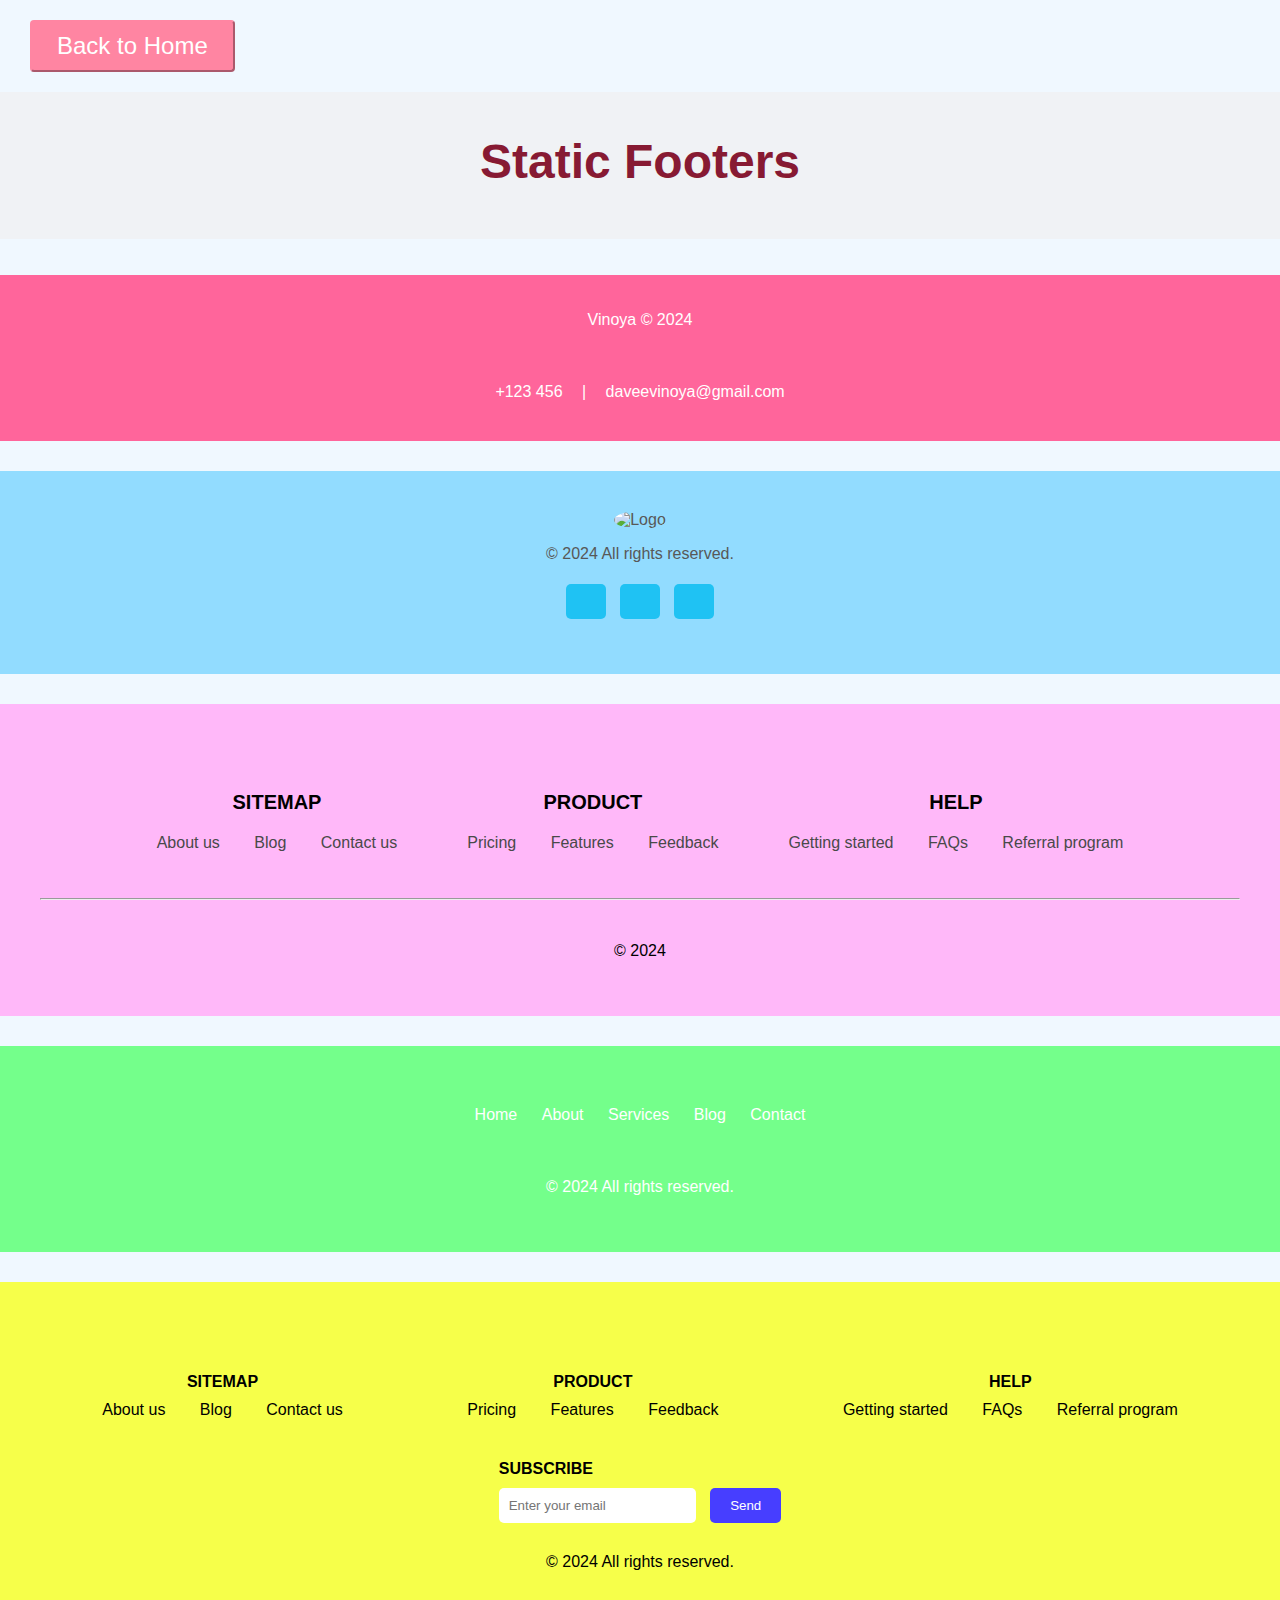
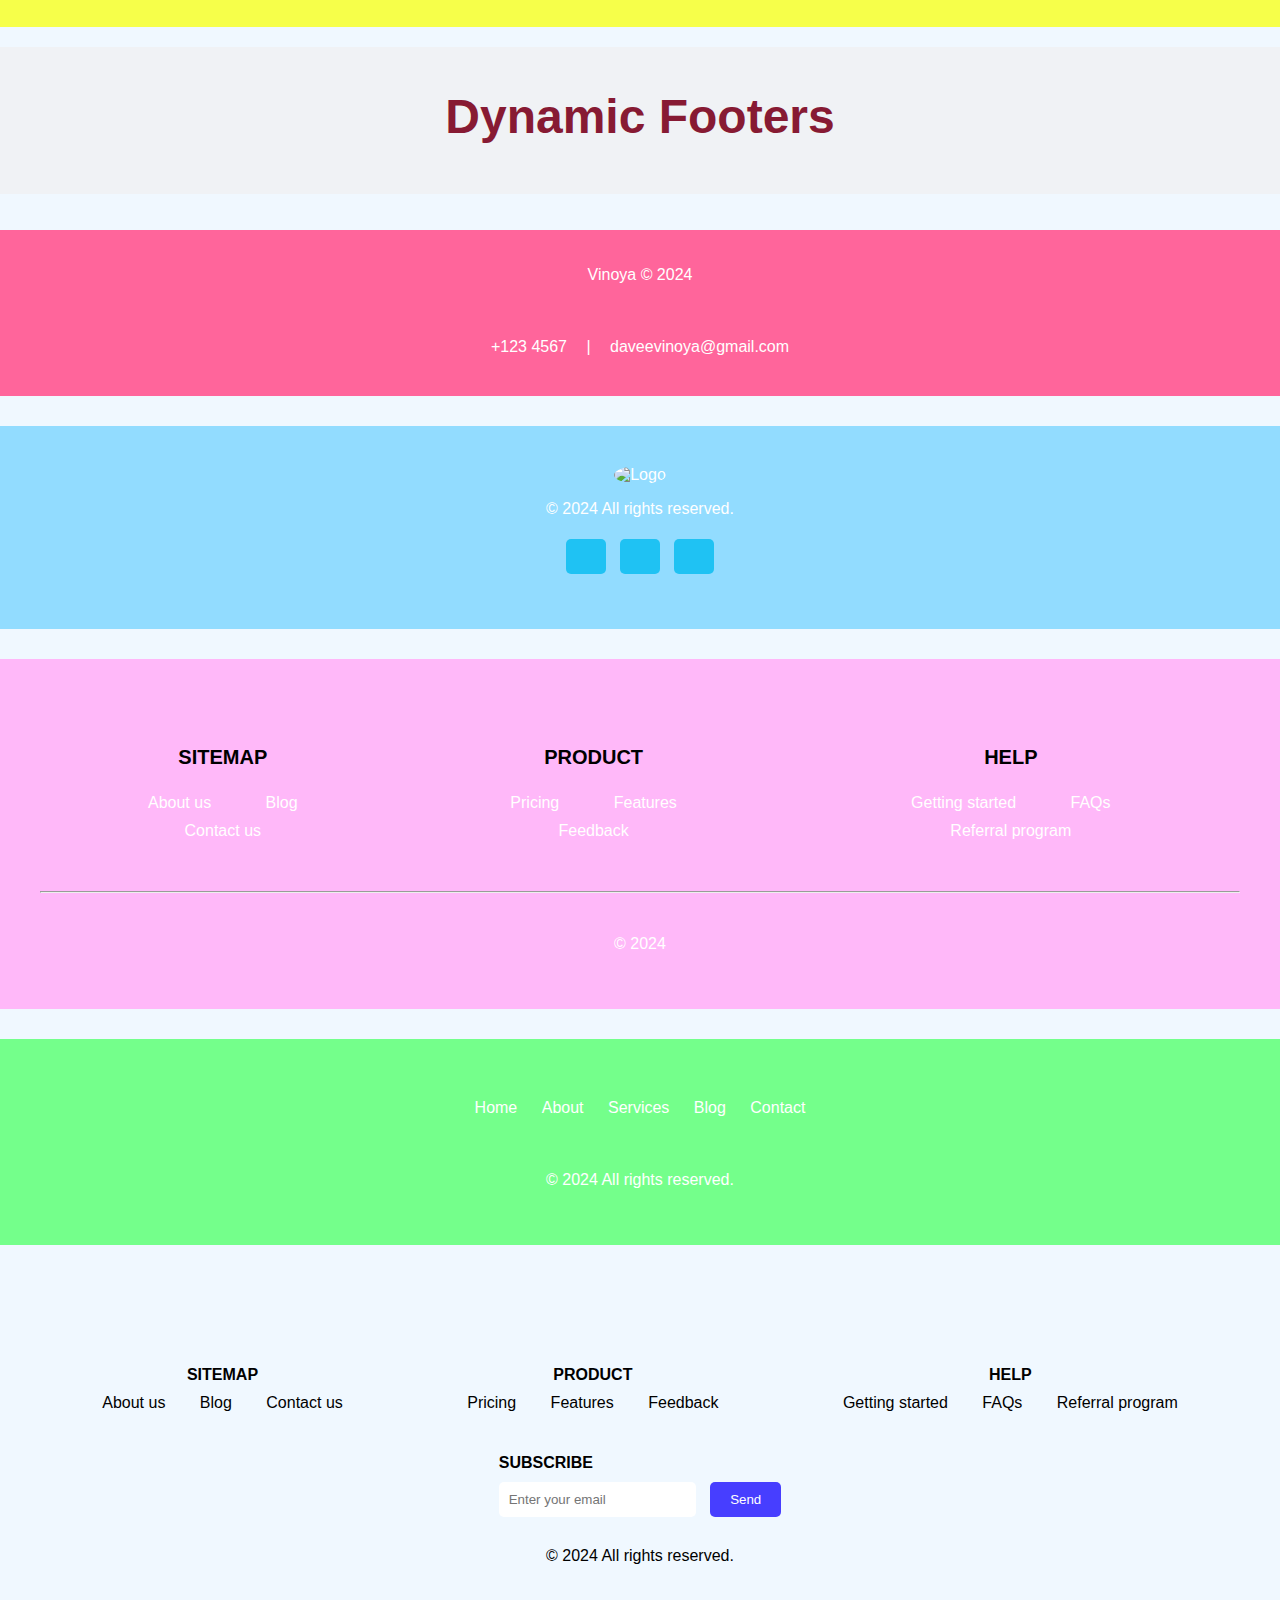
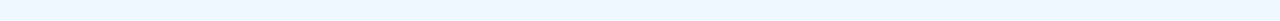
==== pages/footer-gallery/index.html @ bbbac483 "update" ====
<!DOCTYPE html>
<html lang="en">
<head>
    <meta charset="UTF-8">
    <meta name="viewport" content="width=device-width, initial-scale=1.0">
    <title>Footer Example</title>
    <link rel="stylesheet" href="../footer-gallery/assets/css/style.css">
        <link rel="stylesheet" href="https://cdnjs.cloudflare.com/ajax/libs/font-awesome/6.1.1/css/all.min.css" integrity="sha512-KfkfwYDsLkIlwQp6LFnl8zNdLGxu9YAA1QvwINks4PhcElQSvqcyVLLD9aMhXd13uQjoXtEKNosOWaZqXgel0g==" crossorigin="anonymous" referrerpolicy="no-referrer"/>
    <link rel="stylesheet" href="https://cdnjs.cloudflare.com/ajax/libs/font-awesome/5.15.2/css/all.min.css"/>
</head>
<body>
    <div class="home-button-container">
        <button class="home-button"><a href="../../index.html">Back to Home</a></button>
    </div>
    <div class="static"><h1>Static Footers</h1></div><br><br>
<div class="footer">
    <p>Vinoya &copy; 2024</p>
    <div class="social-icons">
        <a href="#"><i class="fa-brands fa-facebook-f"></i></a>
        <a href="#"><i class="fa-brands fa-twitter"></i></a>
        <a href="#"><i class="fa-brands fa-linkedin-in"></i></a>
        <a href="#"><i class="fa-brands fa-instagram"></i></a>
    </div>
    <div class="contact-info">
        <p><a href="tel:+123456">+123 456 </a> | <a href="mailto:daveevinoya@gmail.com">daveevinoya@gmail.com</a></p>
    </div>
</div>
<!-- Footer 1 -->
<div class="footer footer-1">
    <div class="content1">
        <img src="https://media3.giphy.com/media/v4lvTtmdGpwVTDCnYq/giphy.gif" alt="Logo" class="logo">
        <p>&copy; 2024 All rights reserved.</p>
        <div class="social-icons">
            <button><i class="fa-brands fa-facebook-f"></i></button>
            <button><i class="fa-brands fa-twitter"></i></button>
            <button><i class="fa-brands fa-linkedin-in"></i></button>
        </div>
    </div>
</div>

<!-- Footer 2 -->
<div class="footer footer-2">
    <div class="content2">
        <div class="links">
            <div class="column">
                <h4>SITEMAP</h4>
                <a href="#">About us</a>
                <a href="#">Blog</a>
                <a href="#">Contact us</a>
            </div>
            <div class="column">
                <h4>PRODUCT</h4>
                <a href="#">Pricing</a>
                <a href="#">Features</a>
                <a href="#">Feedback</a>
            </div>
            <div class="column">
                <h4>HELP</h4>
                <a href="#">Getting started</a>
                <a href="#">FAQs</a>
                <a href="#">Referral program</a>
            </div>
        </div><br><hr><br>
        <p>&copy; 2024</p>
    </div>
</div>

<!-- Footer 3 -->
<div class="footer footer-3">
    <div class="content">
        <div class="nav">
            <a href="#">Home</a>
            <a href="#">About</a>
            <a href="#">Services</a>
            <a href="#">Blog</a>
            <a href="#">Contact</a>
        </div>
        <div class="social-icons">
            <a href="#"><i class="fa-brands fa-facebook-f"></i></a>
        <a href="#"><i class="fa-brands fa-twitter"></i></a>
        <a href="#"><i class="fa-brands fa-linkedin-in"></i></a>
        <a href="#"><i class="fa-brands fa-instagram"></i></a>
        </div>
        <p>&copy; 2024 All rights reserved.</p>
    </div>
</div>

<!-- Footer 4 -->
<div class="footer footer-4">
    <div class="content">
        <div class="columns">
            <div class="column">
                <h4>SITEMAP</h4>
                <a href="#">About us</a>
                <a href="#">Blog</a>
                <a href="#">Contact us</a>
            </div>
            <div class="column">
                <h4>PRODUCT</h4>
                <a href="#">Pricing</a>
                <a href="#">Features</a>
                <a href="#">Feedback</a>
            </div>
            <div class="column">
                <h4>HELP</h4>
                <a href="#">Getting started</a>
                <a href="#">FAQs</a>
                <a href="#">Referral program</a>
            </div>
            <div class="column subscribe">
                <h4>SUBSCRIBE</h4>
                <input type="email" placeholder="Enter your email">
                <button>Send</button>
            </div>
        </div>
        <p>&copy; 2024 All rights reserved.</p>
    </div>
</div>

<div class="static"><h1>Dynamic Footers</h1></div><br><br>
<div class="footera">
    <p>Vinoya &copy; 2024</p>
    <div class="social-iconsa">
        <a href="#"><i class="fa-brands fa-facebook-f"></i></a>
        <a href="#"><i class="fa-brands fa-twitter"></i></a>
        <a href="#"><i class="fa-brands fa-linkedin-in"></i></a>
        <a href="#"><i class="fa-brands fa-instagram"></i></a>
    </div>
    <div class="contact-infoa">
        <p><a href="tel:+1234567">+123 4567</a> | <a href="mailto:daveevinoya@gmail.com">daveevinoya@gmail.com</a></p>
    </div>
</div>
<!-- Footer 1 -->
<div class="footera1 footer-1a">
    <div class="content1a">
        <img src="https://i.pinimg.com/originals/6f/ea/17/6fea1751c3583deb372d907449477e1b.gif" alt="Logo" class="logo">
        <p>&copy; 2024 All rights reserved.</p>
        <div class="social-iconsa">
            <button><i class="fa-brands fa-facebook-f"></i></button>
            <button><i class="fa-brands fa-twitter"></i></button>
            <button><i class="fa-brands fa-linkedin-in"></i></button>
        </div>
    </div>
</div>

<!-- Footer 2 -->
<div class="footera2 footer-2a">
    <div class="content2a">
        <div class="linksa">
            <div class="columna">
                <h4>SITEMAP</h4>
                <a href="#">About us</a>
                <a href="#">Blog</a>
                <a href="#">Contact us</a>
            </div>
            <div class="columna">
                <h4>PRODUCT</h4>
                <a href="#">Pricing</a>
                <a href="#">Features</a>
                <a href="#">Feedback</a>
            </div>
            <div class="columna">
                <h4>HELP</h4>
                <a href="#">Getting started</a>
                <a href="#">FAQs</a>
                <a href="#">Referral program</a>
            </div>
        </div><br><hr><br>
        <p>&copy; 2024</p>
    </div>
</div>

<!-- Footer 3 -->
<div class="footera3 footer-3a">
    <div class="contenta">
        <div class="nava">
            <a href="#">Home</a>
            <a href="#">About</a>
            <a href="#">Services</a>
            <a href="#">Blog</a>
            <a href="#">Contact</a>
        </div>
        <div class="social-iconsa">
            <a href="#"><i class="fa-brands fa-facebook-f"></i></a>
            <a href="#"><i class="fa-brands fa-twitter"></i></a>
            <a href="#"><i class="fa-brands fa-linkedin-in"></i></a>
            <a href="#"><i class="fa-brands fa-instagram"></i></a>
        </div>
        <p>&copy; 2024 All rights reserved.</p>
    </div>
</div>

<!-- Footer 4 -->
<div class="footera4 footer-4a">
    <div class="contenta">
        <div class="columnsa">
            <div class="columna">
                <h4>SITEMAP</h4>
                <a href="#">About us</a>
                <a href="#">Blog</a>
                <a href="#">Contact us</a>
            </div>
            <div class="columna">
                <h4>PRODUCT</h4>
                <a href="#">Pricing</a>
                <a href="#">Features</a>
                <a href="#">Feedback</a>
            </div>
            <div class="columna">
                <h4>HELP</h4>
                <a href="#">Getting started</a>
                <a href="#">FAQs</a>
                <a href="#">Referral program</a>
            </div>
            <div class="columna subscribea">
                <h4>SUBSCRIBE</h4>
                <input type="email" placeholder="Enter your email">
                <button class="send">Send</button>
            </div>
        </div>
        <p>&copy; 2024 All rights reserved.</p>
    </div>
</div>
---- pages/footer-gallery/assets/css/style.css ----
body {
    margin: 0;
    font-family: Arial, sans-serif;
    background-color: aliceblue;
}

.home-button-container {
    display: flex;
    margin-left: 30px;
    justify-content: flex-start; /* Centers horizontally */
    align-items: center; /* Centers vertically */
}

.home-button {
    display: inline-block; /* Change from block to inline-block */
    background-color: #ff85a2;
    color: white;
    padding: 10px 25px;
    border-radius: 4px;
    border-color: #ff85a2;
    cursor: pointer;
    margin: 0; /* Remove the left margin */
    margin-top: 20px;
    font-size: 1.5rem;
}
a{
    text-decoration: none;
    color: white;
}

.static{
    background-color: #f0f2f5;
    padding: 10px;
    margin-top: 20px;
    text-align: center;
    color: #871a33;
}

h1 {
    text-align: center;
    font-size: 3rem;
    margin-bottom: 40px;
}

.footer {
    background-color: #ff659b;
    color: white;
    text-align: center;
    padding: 20px 0;
}

.footer a {
    color: white;
    text-decoration: none;
    margin: 0 15px;
}

.footer .social-icons {
    margin: 10px 0;
}

.footer .social-icons img,
.footer .logo {
    width: 30px;
    height: 30px;
}

.social-icons button {
    border: none; 
    background-color: #1fc2f3;
    color: white; 
    padding: 10px 15px;
    margin: 5px;
    border-radius: 5px; 
    cursor: pointer; 
}

.footer .contact-info {
    margin: 20px 0;
}

.footer .content {
    max-width: 1200px;
    margin: auto;
    padding: 20px;
}

.footer-1 .content1 img {
    width: 100px; /* Adjust the size as needed */
    height: 100px; /* Adjust the size as needed */
    border-radius: 50%; /* This makes the image circular */
    object-fit: cover; /* Ensures the image covers the area without losing its aspect ratio */
}

.footer-1 {
    background-color: rgb(146, 220, 255);
    color: rgb(88, 88, 88);
    margin-top: 30px;
}

.content1 {
    max-width: 1200px;
    margin: auto;
    padding: 20px;
}

.footer-2 {
    background-color: rgb(255, 184, 249);
    color: black;
    margin-top: 30px;
}

.content2 {
    max-width: 1200px;
    margin: auto;
    padding: 20px;
}

.footer-2 .links {
    display: flex;
    justify-content: center;
    margin: 20px 0;
}

.footer-2 .links .column{
    margin: 0 20px;
}

.footer-2 .links h4 {
    margin-bottom: 20px;
    font-size: 20px;
    color: rgb(0, 0, 0);
}

.footer-2 a {
    color: rgb(73, 73, 73);
    text-decoration: none;
}

.content hr {
    background-color: #ee75da;
    border: none;
    height: 1px; 
    margin: 0 auto; 
}

.footer-3 .nav {
    margin: 20px 0;
}

.footer-3 .nav a {
    margin: 0 10px;
    color: white;
    text-decoration: none;
}

.footer-3 {
    background-color: rgb(116, 255, 139);
    color: white;
    margin-top: 30px;
}

.footer-4 {
    background-color: rgb(246, 255, 74);
    color: rgb(0, 0, 0);
    margin-top: 30px;
}

.footer-4 .columns {
    display: flex;
    justify-content: space-around;
    flex-wrap: wrap;
    margin: 20px 0;
}

.footer-4 .column {
    margin: 10px;
}

.footer-4 .column h4 {
    margin-bottom: 10px;
}

.footer-4 .subscribe {
    text-align: left;
}

.footer-4 .subscribe input {
    padding: 10px;
    margin-right: 10px;
    border: none;
    border-radius: 5px;
}

.footer-4 .subscribe button {
    padding: 10px 20px;
    border: none;
    border-radius: 5px;
    background-color: rgb(71, 62, 255);
    color: white;
    cursor: pointer;
}


.footer-4 a {
    color: rgb(0, 0, 0);
    text-decoration: none;
    margin: 0 15px;
}



/*Animated Design*/

.footera {
    background-color: #ff659b;
    color: white;
    text-align: center;
    padding: 20px 0;
}

.footera a {
    color: white;
    text-decoration: none;
    margin: 0 15px;
}

.footera .social-iconsa {
    margin: 10px 0;
}

.footera .social-iconsa img,
.footera .logoa {
    width: 30px;
    height: 30px;
}

.footera .contact-infoa {
    margin: 20px 0;
}

.footera .contenta {
    max-width: 1200px;
    margin: auto;
    padding: 20px;
}

.social-iconsa button {
    border: none; 
    background-color: #1fc2f3;
    color: white; 
    padding: 10px 15px;
    margin: 5px;
    border-radius: 5px; 
    cursor: pointer; 
}
.footer-1a button:hover {
    transform: scale(1.2); /* Scale up the button to 110% of its original size */
    transition: transform 0.3s ease; /* Smooth transition for the scaling effect */
}

.footer-1a .content1a img {
    width: 100px; /* Adjust the size as needed */
    height: 100px; /* Adjust the size as needed */
    border-radius: 50%; /* This makes the image circular */
    object-fit: cover; /* Ensures the image covers the area without losing its aspect ratio */
}

.footer-1a {
    background-color: rgb(146, 220, 255);
    color: rgb(88, 88, 88);
    margin-top: 30px;
}

.content1a {
    max-width: 1200px;
    margin: auto;
    padding: 20px;
}

.footer-2a {
    background-color: rgb(255, 184, 249);
    color: rgb(0, 0, 0);
    margin-top: 30px;
}

.content2a {
    max-width: 1200px;
    margin: auto;
    padding: 20px;
}

.footer-2a .linksa {
    display: flex;
    justify-content: center;
    margin: 20px 0;
}

.footer-2a .linksa .columna{
    margin: 0 20px;
}

.footer-2a .linksa h4 {
    margin-bottom: 20px;
    font-size: 20px;
    color: rgb(0, 0, 0);
}

.footer-2a a {
    color: rgb(73, 73, 73);
    text-decoration: none;
}
.footer-2a a {
    display: inline-block; /* Allows the application of padding and smooth transition */
    padding: 5px 10px; /* Adjust padding as needed */
    transition: background-color 0.3s ease; /* Smooth transition for the background color */
    color: #FFFFFF; /* Initial text color */
    text-decoration: none; /* Removes underline from links */
}

.footer-2a a:hover {
    background-color: #9f00b1; /* Color fill on hover */
}

.contenta hr {
    background-color: #ee75da;
    border: none;
    height: 1px; 
    margin: 0 auto; 
}

.footer-3a .nava {
    margin: 20px 0;
}

.footer-3a .nava a {
    margin: 0 10px;
    color: white;
    text-decoration: none;
}

.footer-3a {
    background-color: rgb(116, 255, 139);
    color: white;
    margin-top: 30px;
}

/* Define Keyframes for Underline Animation */
@keyframes underlineSlide {
    from {
        background-size: 0% 2px;
    }
    to {
        background-size: 100% 2px;
    }
}

/* Apply Animation to Anchors in .footer-3a */
.footer-3a .nava a {
    position: relative;
    display: inline-block;
    background-repeat: no-repeat;
    background-position: bottom;
    background-image: linear-gradient(currentColor, currentColor);
    background-size: 0% 2px;
    transition: background-size 0.5s ease;
}

.footer-3a .nava a:hover {
    animation: underlineSlide 0.5s forwards;
}


/* Define Keyframes for Color Animation */
@keyframes colorWave {
    0% { color: red; }
    25% { color: yellow; }
    50% { color: green; }
    75% { color: blue; }
    100% { color: red; }
}

/* Apply Animation to Paragraphs in .footer-2a */
.footer-3a p {
    animation: colorWave 5s infinite linear;
}

@keyframes changeColor {
    0% { background-color: #ff00bb; }
    25% { background-color: #9900ff; }
    50% { background-color: #ff0101; }
    75% { background-color: #ff0077; }
    100% { background-color: #ff00bb; }
}
.footer-4a {
    color: rgb(0, 0, 0);
    margin-top: 30px;
}

.footer-4a .columnsa {
    display: flex;
    justify-content: space-around;
    flex-wrap: wrap;
    margin: 20px 0;
}

.footer-4a .columna {
    margin: 10px;
}

.footer-4a .columna h4 {
    margin-bottom: 10px;
}

.footer-4a .subscribea {
    text-align: left;
}

.footer-4a .subscribea input {
    padding: 10px;
    margin-right: 10px;
    border: none;
    border-radius: 5px;
}

.footer-4a .subscribea .send {
    padding: 10px 20px;
    border: none;
    border-radius: 5px;
    background-color: rgb(71, 62, 255);
    color: white;
    cursor: pointer;
}

.footer-4a .subscribea .send:hover {
    background-color: rgb(89, 79, 255); /* Lighter shade of the original color for contrast */
    color: #ffffff; /* Keeps text color white for readability */
    transform: scale(1.05); /* Slightly enlarges the button */
    transition: background-color 0.3s ease, transform 0.3s ease; /* Smooth transition for color and scaling */
}


.footer-4a a {
    color: rgb(0, 0, 0);
    text-decoration: none;
    margin: 0 15px;
}

.footer-4a .columna a:hover {
    transform: scale(1.3); /* Increase size by 10% on hover */
    color: rgb(255, 255, 255);
    transition: transform 0.3s ease; /* Smooth transition for scaling */
}


/*footera for animated designs*/
/* Hover Effect for .footera */
.footera:hover {
    background-color: #ff0000; /* New color on hover */
}

/* Hover Effect for Child Links */
.footera a:hover {
    color: #000000; /* Change text color on hover */
}

/* Hover Effect for Social Icons */
.footera .social-iconsa:hover {
    color: #000; /* Change icon color on hover */
}

.footera {
    background-color: #ff659b;
    color: white;
    text-align: center;
    padding: 20px 0;
}

.footera a {
    color: white;
    text-decoration: none;
    margin: 0 15px;
}

.footera .social-iconsa {
    margin: 10px 0;
}

.footera .social-iconsa img,
.footera .logoa {
    width: 30px;
    height: 30px;
}

.footera .contact-infoa {
    margin: 20px 0;
}

.footera .contenta {
    max-width: 1200px;
    margin: auto;
    padding: 20px;
}


/*footer1 for animated designs*/

/* Define Keyframes for Bounce Animation */
.footera1:hover {
    background-color: #6070ff; /* New color on hover */
}


@keyframes bounceIn {
    0% {
        opacity: 0;
        transform: translateY(-500px);
    }
    60% {
        opacity: 1;
        transform: translateY(30px);
    }
    80% {
        transform: translateY(-10px);
    }
    100% {
        transform: translateY(0);
    }
}

/* Apply Animation to .footera1 */
.footera1 {
    animation: bounceIn 1s ease-out;
}

.footera1 {
    color: white;
    text-align: center;
    padding: 20px 0;
}

.footera1 a {
    color: white;
    text-decoration: none;
    margin: 0 15px;
}

.footera1 .social-iconsa {
    margin: 10px 0;
}

.footera1 .social-iconsa img,
.footera1 .logoa {
    width: 30px;
    height: 30px;
}

.footera1 .contact-infoa {
    margin: 20px 0;
}

.footera1 .contenta {
    max-width: 1200px;
    margin: auto;
    padding: 20px;
}

/*footer2 for animated designs*/
.footera2:hover {
    background-color: #ff00d0; /* New color on hover */
}

.footera2 {
    color: white;
    text-align: center;
    padding: 20px 0;
}

.footera2 a {
    color: white;
    text-decoration: none;
    margin: 0 15px;
}

.footera2 .social-iconsa {
    margin: 10px 0;
}

.footera2 .social-iconsa img,
.footera2 .logoa {
    width: 30px;
    height: 30px;
}

.footera2 .contact-infoa {
    margin: 20px 0;
}

.footera2 .contenta {
    max-width: 1200px;
    margin: auto;
    padding: 20px;
}

/*footer3 for animated designs*/
.footera3:hover {
    background-color: #73ff37; /* New color on hover */
}
.footera3 {
    color: white;
    text-align: center;
    padding: 20px 0;
}

.footera3 a {
    color: white;
    text-decoration: none;
    margin: 0 15px;
}

.footera3 .social-iconsa {
    margin: 10px 0;
}

.footera3 .social-iconsa img,
.footera3 .logoa {
    width: 30px;
    height: 30px;
}

.footera3 .contact-infoa {
    margin: 20px 0;
}

.footera3 .contenta {
    max-width: 1200px;
    margin: auto;
    padding: 20px;
}

/*footer4 for animated designs*/

.footera4 {
    color: rgb(0, 0, 0);
    text-align: center;
    padding: 20px 0;
}

.footera4 .social-iconsa {
    margin: 10px 0;
}

.footera4 .social-iconsa img,
.footera4 .logoa {
    width: 30px;
    height: 30px;
}

.footera4 .contact-infoa {
    margin: 20px 0;
}

.footera4 .contenta {
    max-width: 1200px;
    margin: auto;
    padding: 20px;
}

/* Define Keyframes for Slide-Up and Fade-In Animation */
@keyframes slideUpFadeIn {
    from {
        opacity: 0;
        transform: translateY(20px);
    }
    to {
        opacity: 1;
        transform: translateY(0);
    }
}

/* Apply Animation to .footera4 Elements */
.footera4 {
    animation: slideUpFadeIn 1s ease-out forwards;
    animation: changeColor 10s infinite linear;
}

.footera4 .social-iconsa,
.footera4 .logoa,
.footera4 .contact-infoa,
.footera4 .contenta {
    animation: slideUpFadeIn 1.5s ease-out forwards;
}
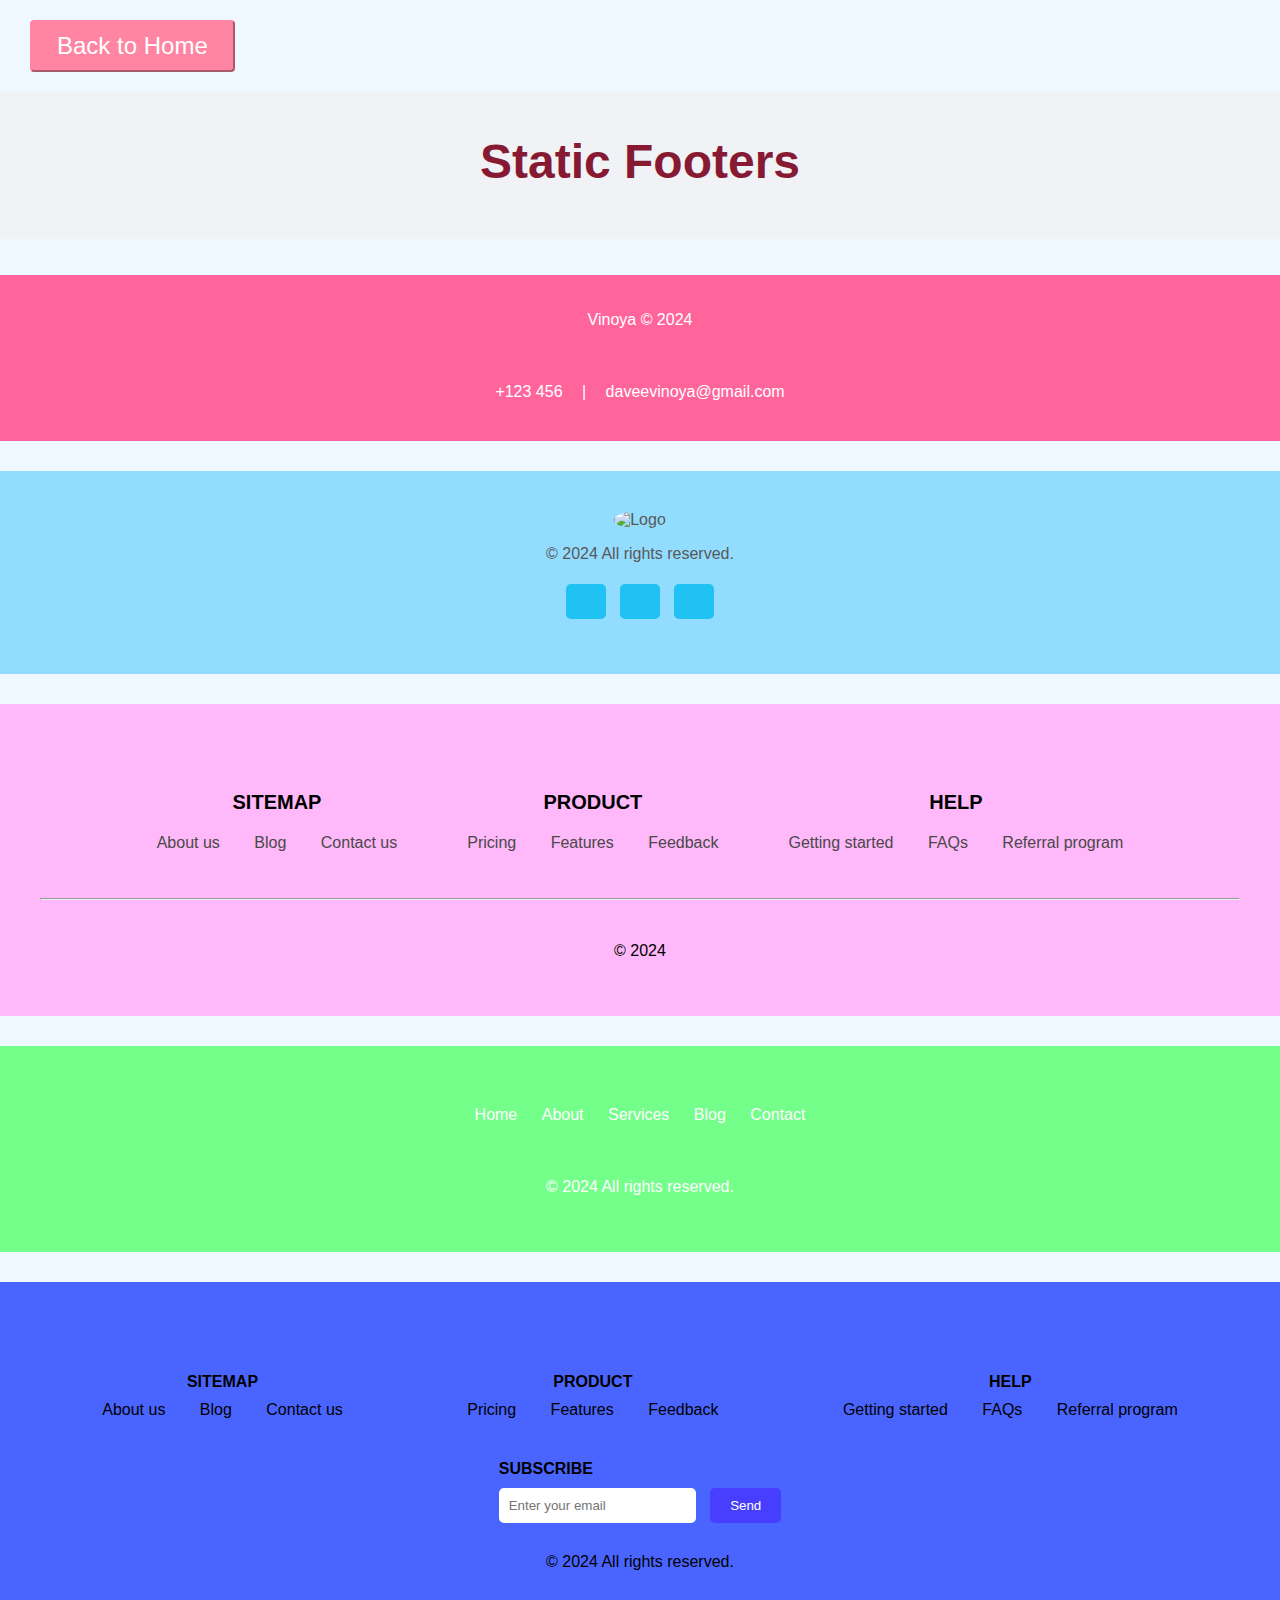
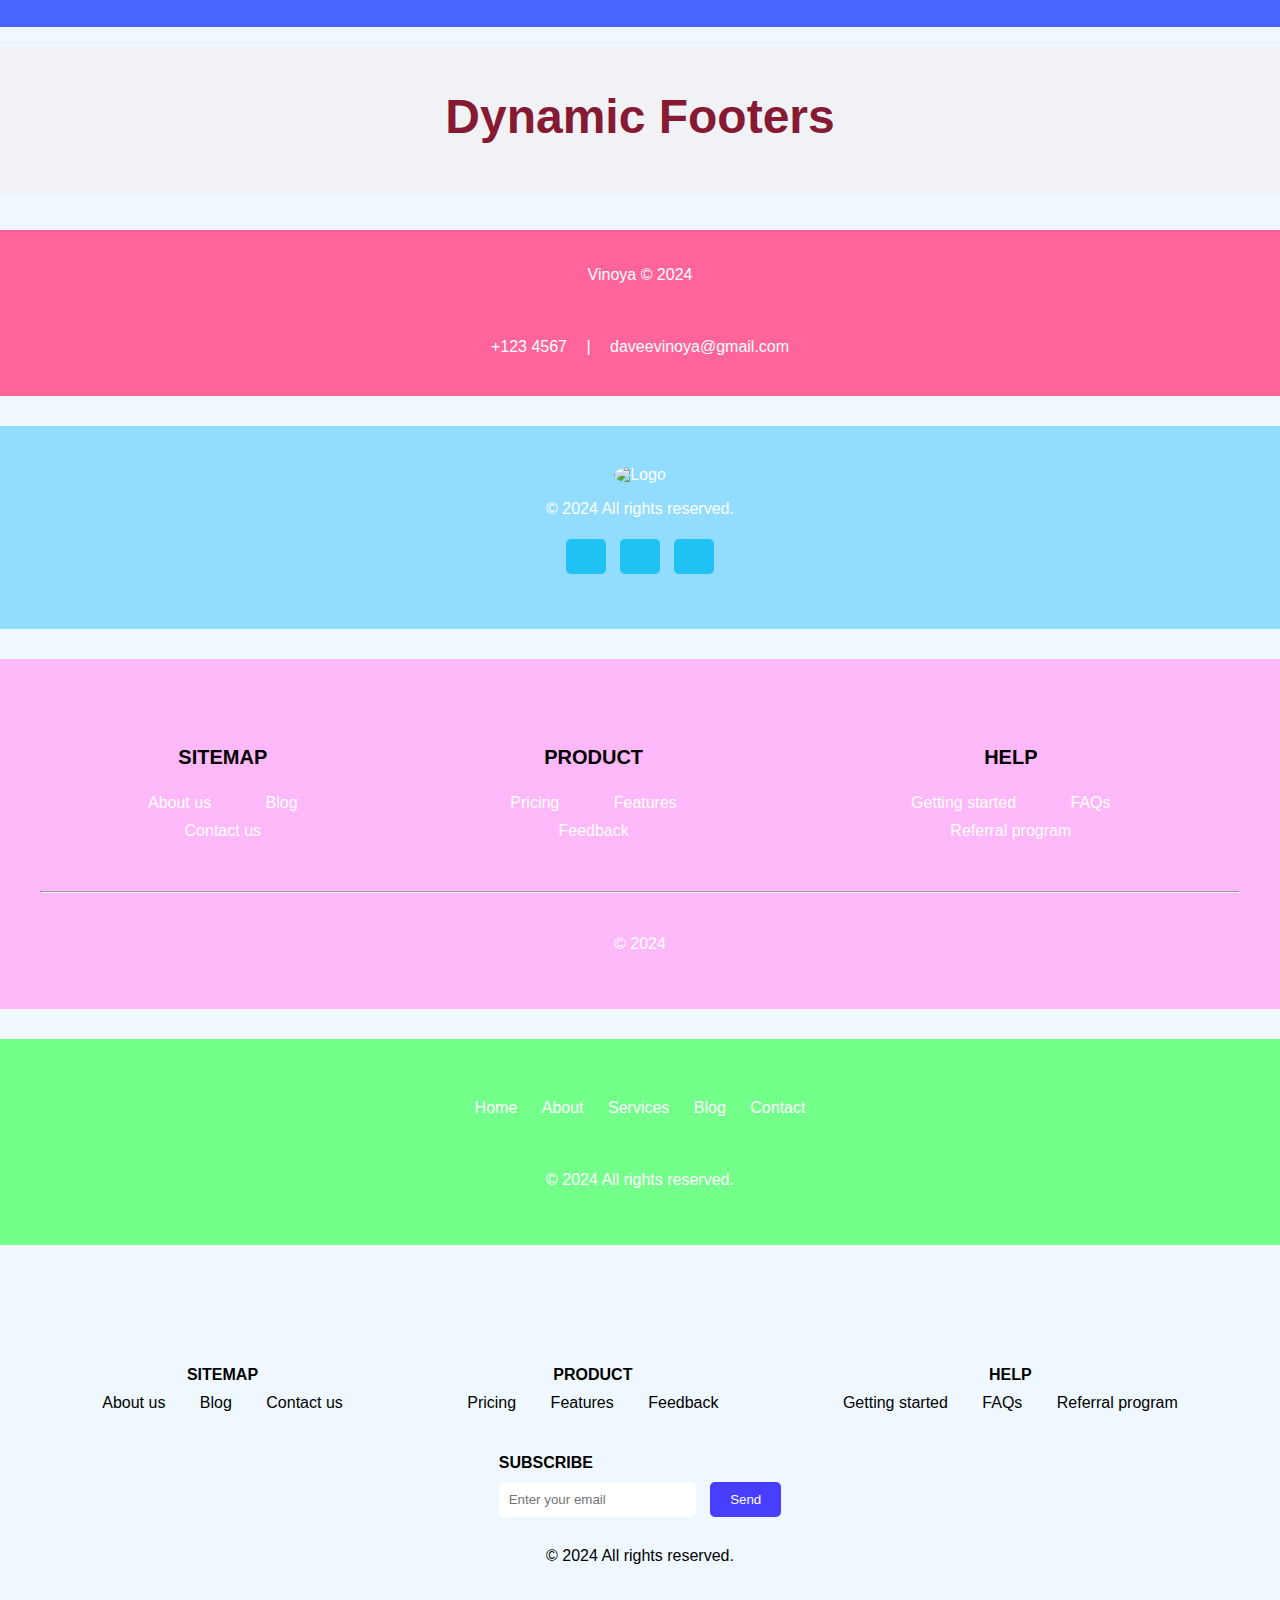
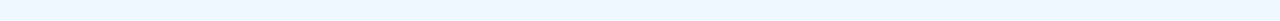
==== commit 62213987: "update" ====
--- a/pages/footer-gallery/index.html
+++ b/pages/footer-gallery/index.html
@@ -133,7 +133,7 @@
 <!-- Footer 1 -->
 <div class="footera1 footer-1a">
     <div class="content1a">
-        <img src="https://i.pinimg.com/originals/6f/ea/17/6fea1751c3583deb372d907449477e1b.gif" alt="Logo" class="logo">
+        <img src="https://media3.giphy.com/media/v4lvTtmdGpwVTDCnYq/giphy.gif" alt="Logo" class="logo">
         <p>&copy; 2024 All rights reserved.</p>
         <div class="social-iconsa">
             <button><i class="fa-brands fa-facebook-f"></i></button>
--- a/pages/footer-gallery/assets/css/style.css
+++ b/pages/footer-gallery/assets/css/style.css
@@ -161,7 +161,7 @@
 }
 
 .footer-4 {
-    background-color: rgb(246, 255, 74);
+    background-color: rgb(74, 101, 255);
     color: rgb(0, 0, 0);
     margin-top: 30px;
 }
@@ -374,7 +374,7 @@
 /* Define Keyframes for Color Animation */
 @keyframes colorWave {
     0% { color: red; }
-    25% { color: yellow; }
+    25% { color: rgb(0, 149, 255); }
     50% { color: green; }
     75% { color: blue; }
     100% { color: red; }
@@ -456,7 +456,7 @@
 /*footera for animated designs*/
 /* Hover Effect for .footera */
 .footera:hover {
-    background-color: #ff0000; /* New color on hover */
+    background-color: #ec6969; /* New color on hover */
 }
 
 /* Hover Effect for Child Links */
@@ -604,7 +604,7 @@
 
 /*footer3 for animated designs*/
 .footera3:hover {
-    background-color: #73ff37; /* New color on hover */
+    background-color: #93df72; /* New color on hover */
 }
 .footera3 {
     color: white;
